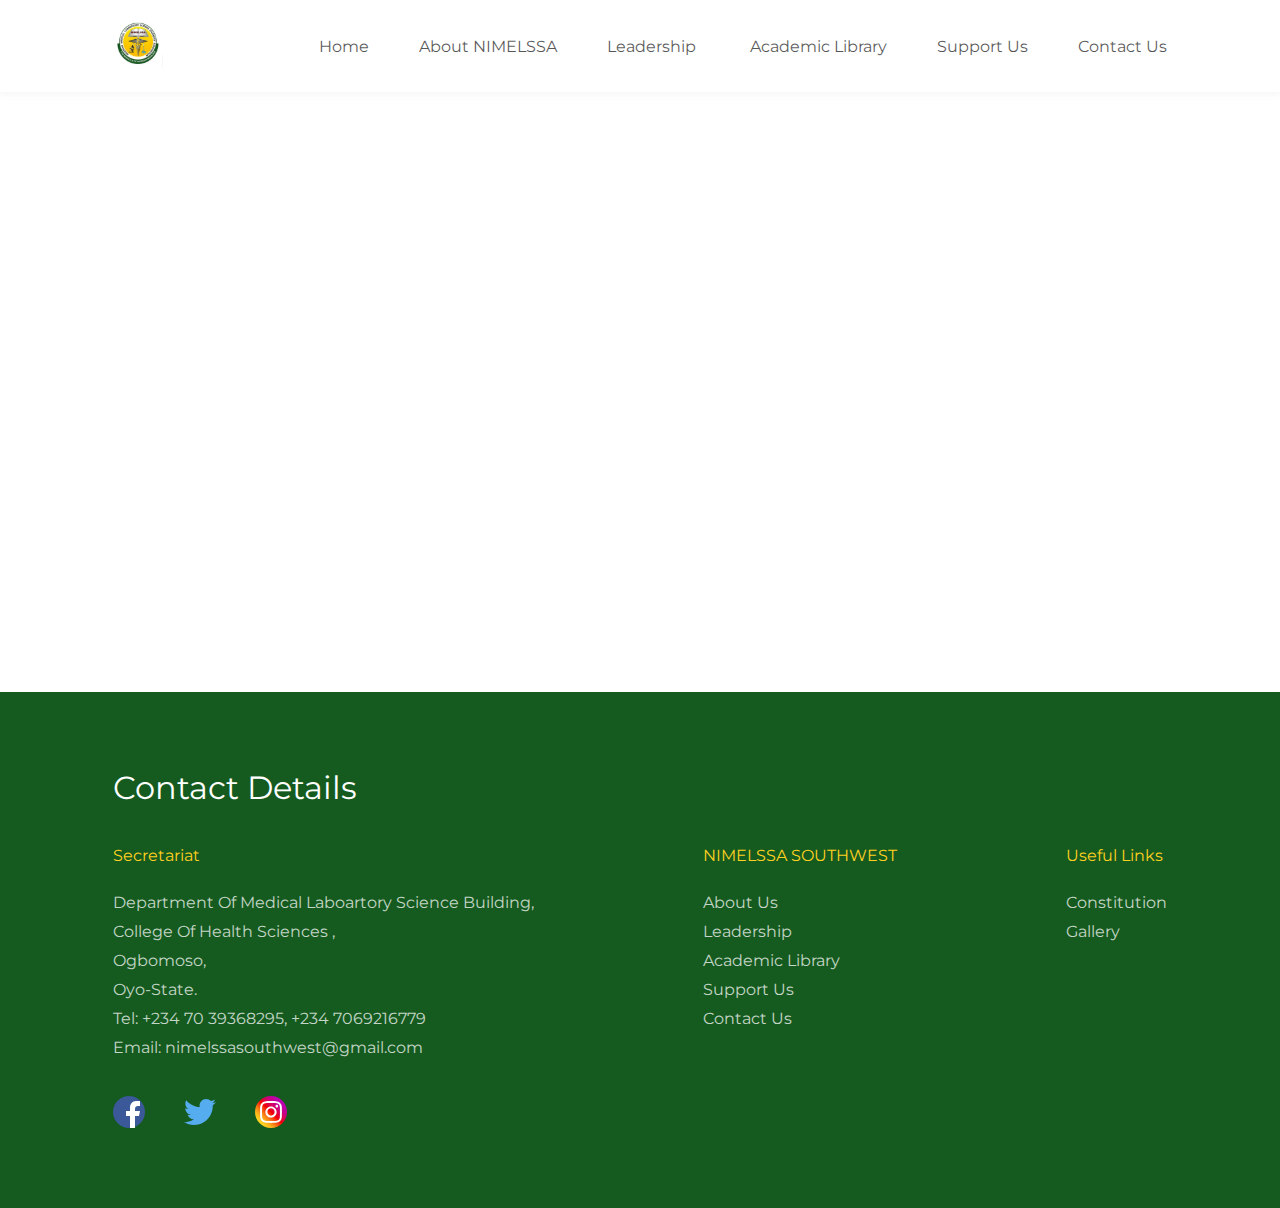
==== about-us/index.html @ 7cd4c110 "feat : added header and footer for all initial pages" ====
<!DOCTYPE html>
<html lang="en">
<head>
    <meta charset="UTF-8">
    <meta name="viewport" content="width=device-width, initial-scale=1.0">
    <title>About Us</title>
    <link rel="stylesheet" href="../assets/css/styles.css" />
    <link
      rel="shortcut icon"
      href="../assets/images/logo.svg"
      type="image/x-icon"
    />
</head>
<body>
    <div class="containers">
        <header class="header container">
          <div class="header__logo-container">
            <img
              src="../assets/images/logo.svg"
              width="50"
              height="50"
              alt="Logo"
              class="header__logo"
            />
          </div>
          <nav class="header__nav">
            <ul class="header__list">
              <li class="header__item">
                <a href="/index.html" class="header__link">Home</a>
              </li>
              <li class="header__item">
                <a href="/about-us/index.html" class="header__link"
                  >About NIMELSSA<img src="assets/images/arrow-down.svg" alt=""
                /></a>
              </li>
              <li class="header__item">
                <a href="/leadership/index.html" class="header__link"
                  >Leadership
                  <img src="assets/images/arrow-down.svg" alt="" />
                </a>
              </li>
              <li class="header__item">
                <a href="/academic-library.html" class="header__link"
                  >Academic Library</a
                >
              </li>
              <li class="header__item">
                <a href="/support.html" class="header__link">Support Us</a>
              </li>
              <li class="header__item">
                <a href="/contact.html" class="header__link">Contact Us</a>
              </li>
            </ul>
          </nav>
        </header>
        <main style="height: 600px"></main>
        <footer class="footer">
          <div class="footer__container">
            <h2 class="footer__header">Contact Details</h2>
            <div class="footer__body">
              <div class="footer__elem">
                <h3 class="footer__sub-title">Secretariat</h3>
                <div class="footer__details">
                  <div class="footer__address">
                    <p>Department Of Medical Laboartory Science Building,</p>
                    <p>College Of Health Sciences ,</p>
                    <p>Ogbomoso,</p>
                    <p>Oyo-State.</p>
                  </div>
                  <a href='tel:+234 70 39368295' class="footer__tel">
                    Tel: +234 70 39368295, +234 7069216779
                  </a>
                  <a href="mailto:nimelssasouthwest@gmail.com" class="footer__email">Email: nimelssasouthwest@gmail.com</a>
                </div>
              </div>
              <div class="footer__elem">
                <h3 class="footer__sub-title">NIMELSSA SOUTHWEST</h3>
                <div class="footer__southwest">
                  <ul class="footer__list">
                    <li>
                      <a href="/about-us/index.html">About Us</a>
                    </li>
                    <li>
                      <a href="/leadership/index.html">Leadership</a>
                    </li>
                    <li>
                      <a href="/academic-library.html">Academic Library</a>
                    </li>
                    <li>
                      <a href="/support.html">Support Us</a>
                    </li>
                    <li>
                      <a href="/contact.html">Contact Us</a>
                    </li>
                  </ul>
                </div>
              </div>
              <div class="footer__elem">
                <h3 class="footer__sub-title">Useful Links</h3>
                <div class="footer__useful-links">
                  <ul class="footer__list">
                    <li>
                      <a href="">Constitution</a>
                    </li>
                    <li>
                      <a href="">Gallery</a>
                    </li>
                  </ul>
                </div>
              </div>
            </div>
            <div class="footer__socials">
              <a href="#">
                <img src="../assets/images/facebook.svg" alt="facebook" />
              </a>
              <a href="#">
                <img src="../assets/images/twitter.svg" alt="twitter" />
              </a>
              <a href="#">
                <img src="../assets/images/instagram.svg" alt="instagram" />
              </a>
            </div>
          </div>
        </footer>
      </div>
</body>
</html>
---- assets/css/styles.css ----
@import url("https://fonts.googleapis.com/css2?family=Montserrat:wght@100;200;300;400;500;600;700;800;900&display=swap");
* {
  margin: 0;
  padding: 0;
  box-sizing: border-box;
  font-family: "Montserrat", sans-serif;
  text-decoration: none;
  list-style: none;
}

.header {
  height: 92px;
  display: flex;
  justify-content: space-between;
  align-items: center;
  color: rgba(30, 30, 30, 0.75);
  background: #fff;
  box-shadow: 0px 4px 4px 0px rgba(232, 232, 232, 0.25);
}
.header .header__nav .header__list {
  display: flex;
  gap: 50px;
  font-style: normal;
}

.container {
  margin: 0 auto;
  padding: 0 113px;
}

.footer {
  background-color: rgb(21, 91, 31);
}

.footer__container {
  height: 516px;
  margin: 0 auto;
  padding: 76px 113px;
  display: flex;
  justify-content: space-between;
  align-items: start;
  flex-direction: column;
}

.footer__header {
  color: #fff;
  font-size: 32px;
  font-style: normal;
  font-weight: 400;
  line-height: normal;
}

.footer__body {
  display: flex;
  justify-content: space-between;
  width: 100%;
}
.footer__body .footer__elem {
  display: flex;
  flex-direction: column;
  gap: 28px;
}
.footer__body .footer__elem .footer__sub-title {
  color: #ffd020;
  font-size: 16px;
  font-style: normal;
  font-weight: 400;
  line-height: normal;
}

.footer__details {
  display: flex;
  flex-direction: column;
  gap: 10px;
  color: rgba(255, 255, 255, 0.75);
}
.footer__details .footer__address {
  display: flex;
  flex-direction: column;
  gap: 10px;
}
.footer__details a {
  color: rgba(255, 255, 255, 0.75) !important;
}

.footer__list {
  display: flex;
  flex-direction: column;
  gap: 10px;
}
.footer__list a {
  color: rgba(255, 255, 255, 0.75) !important;
}

.footer__socials {
  display: flex;
  gap: 39px;
}
.footer__socials img {
  width: 32px;
  height: 32px;
}

a {
  color: rgba(30, 30, 30, 0.75);
}

/*# sourceMappingURL=styles.css.map */
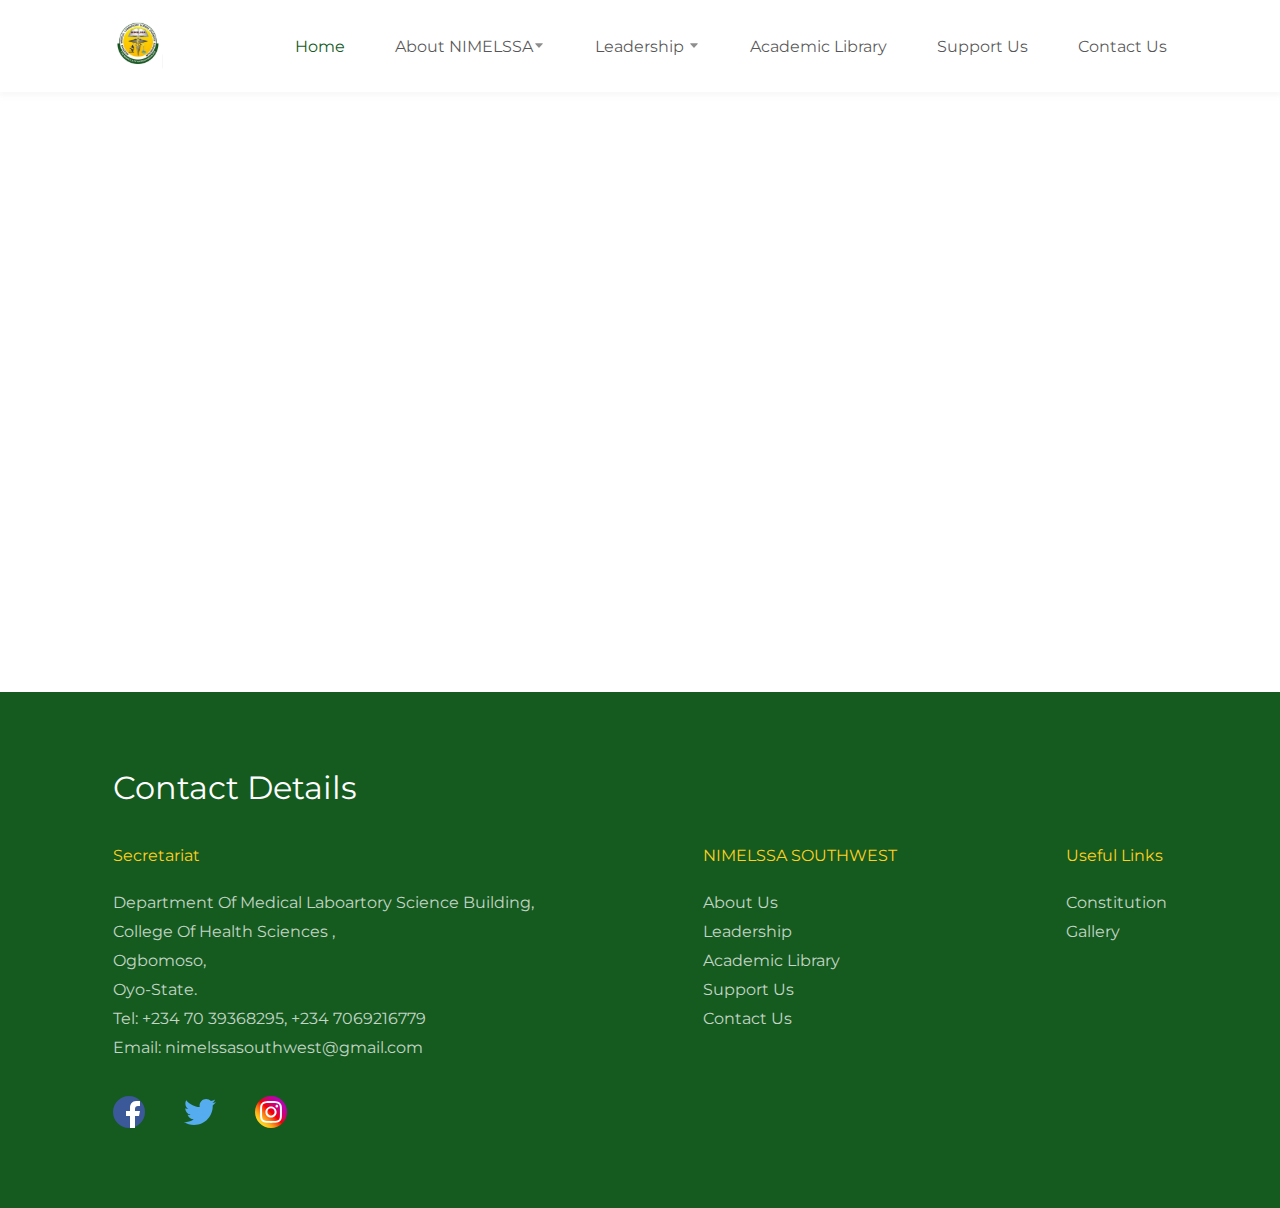
==== commit b19847ed: "feat: added submenu navbar and js file" ====
--- a/about-us/index.html
+++ b/about-us/index.html
@@ -1,8 +1,8 @@
 <!DOCTYPE html>
 <html lang="en">
-<head>
-    <meta charset="UTF-8">
-    <meta name="viewport" content="width=device-width, initial-scale=1.0">
+  <head>
+    <meta charset="UTF-8" />
+    <meta name="viewport" content="width=device-width, initial-scale=1.0" />
     <title>About Us</title>
     <link rel="stylesheet" href="../assets/css/styles.css" />
     <link
@@ -10,118 +10,155 @@
       href="../assets/images/logo.svg"
       type="image/x-icon"
     />
-</head>
-<body>
+  </head>
+  <body>
     <div class="containers">
-        <header class="header container">
-          <div class="header__logo-container">
-            <img
-              src="../assets/images/logo.svg"
-              width="50"
-              height="50"
-              alt="Logo"
-              class="header__logo"
-            />
-          </div>
-          <nav class="header__nav">
-            <ul class="header__list">
-              <li class="header__item">
-                <a href="/index.html" class="header__link">Home</a>
-              </li>
-              <li class="header__item">
-                <a href="/about-us/index.html" class="header__link"
-                  >About NIMELSSA<img src="assets/images/arrow-down.svg" alt=""
-                /></a>
-              </li>
-              <li class="header__item">
-                <a href="/leadership/index.html" class="header__link"
-                  >Leadership
-                  <img src="assets/images/arrow-down.svg" alt="" />
+      <header class="header container">
+        <div class="header__logo-container">
+          <img
+            src="../assets/images/logo.svg"
+            width="50"
+            height="50"
+            alt="Logo"
+            class="header__logo"
+          />
+        </div>
+        <nav class="header__nav">
+          <ul class="header__list">
+            <li class="header__item">
+              <a href="index.html" class="header__link">Home</a>
+            </li>
+            <li class="header__item header__has-sub-item">
+              <a href="javascript:void(0)" class="header__link"
+                >About NIMELSSA<img src="../assets/images/arrow-down.svg" alt=""
+              /></a>
+              <ul class="header__sub-item">
+                <li>
+                  <a href="/about-us/index.html">About Us</a>
+                </li>
+                <li>
+                  <a href="/about-us/our-structure.html">Our Structure</a>
+                </li>
+                <li>
+                  <a href="/about-us/activities.html">Activities</a>
+                </li>
+                <li>
+                  <a href="/about-us/history.html">Our History</a>
+                </li>
+              </ul>
+            </li>
+            <li class="header__item header__has-sub-item">
+              <a href="javascript:void(0)" class="header__link"
+                >Leadership
+                <img src="../assets/images/arrow-down.svg" alt="" />
+              </a>
+              <ul class="header__sub-item">
+                <li>
+                  <a href="#"
+                    >National Executive Council</a
+                  >
+                </li>
+                <li>
+                  <a href="/leadership/regional-executive-council.html"
+                    >Regional Executive Council</a
+                  >
+                </li>
+                <li>
+                  <a href="/leadership/provisional-executive-council.html"
+                    >Provisional Executive Council</a
+                  >
+                </li>
+              </ul>
+            </li>
+
+            <li class="header__item">
+              <a href="/academic-library.html" class="header__link"
+                >Academic Library</a
+              >
+            </li>
+            <li class="header__item">
+              <a href="/support.html" class="header__link">Support Us</a>
+            </li>
+            <li class="header__item">
+              <a href="/contact.html" class="header__link">Contact Us</a>
+            </li>
+          </ul>
+        </nav>
+      </header>
+      <main style="height: 600px"></main>
+      <footer class="footer">
+        <div class="footer__container">
+          <h2 class="footer__header">Contact Details</h2>
+          <div class="footer__body">
+            <div class="footer__elem">
+              <h3 class="footer__sub-title">Secretariat</h3>
+              <div class="footer__details">
+                <div class="footer__address">
+                  <p>Department Of Medical Laboartory Science Building,</p>
+                  <p>College Of Health Sciences ,</p>
+                  <p>Ogbomoso,</p>
+                  <p>Oyo-State.</p>
+                </div>
+                <a href="tel:+234 70 39368295" class="footer__tel">
+                  Tel: +234 70 39368295, +234 7069216779
                 </a>
-              </li>
-              <li class="header__item">
-                <a href="/academic-library.html" class="header__link"
-                  >Academic Library</a
+                <a
+                  href="mailto:nimelssasouthwest@gmail.com"
+                  class="footer__email"
+                  >Email: nimelssasouthwest@gmail.com</a
                 >
-              </li>
-              <li class="header__item">
-                <a href="/support.html" class="header__link">Support Us</a>
-              </li>
-              <li class="header__item">
-                <a href="/contact.html" class="header__link">Contact Us</a>
-              </li>
-            </ul>
-          </nav>
-        </header>
-        <main style="height: 600px"></main>
-        <footer class="footer">
-          <div class="footer__container">
-            <h2 class="footer__header">Contact Details</h2>
-            <div class="footer__body">
-              <div class="footer__elem">
-                <h3 class="footer__sub-title">Secretariat</h3>
-                <div class="footer__details">
-                  <div class="footer__address">
-                    <p>Department Of Medical Laboartory Science Building,</p>
-                    <p>College Of Health Sciences ,</p>
-                    <p>Ogbomoso,</p>
-                    <p>Oyo-State.</p>
-                  </div>
-                  <a href='tel:+234 70 39368295' class="footer__tel">
-                    Tel: +234 70 39368295, +234 7069216779
-                  </a>
-                  <a href="mailto:nimelssasouthwest@gmail.com" class="footer__email">Email: nimelssasouthwest@gmail.com</a>
-                </div>
-              </div>
-              <div class="footer__elem">
-                <h3 class="footer__sub-title">NIMELSSA SOUTHWEST</h3>
-                <div class="footer__southwest">
-                  <ul class="footer__list">
-                    <li>
-                      <a href="/about-us/index.html">About Us</a>
-                    </li>
-                    <li>
-                      <a href="/leadership/index.html">Leadership</a>
-                    </li>
-                    <li>
-                      <a href="/academic-library.html">Academic Library</a>
-                    </li>
-                    <li>
-                      <a href="/support.html">Support Us</a>
-                    </li>
-                    <li>
-                      <a href="/contact.html">Contact Us</a>
-                    </li>
-                  </ul>
-                </div>
-              </div>
-              <div class="footer__elem">
-                <h3 class="footer__sub-title">Useful Links</h3>
-                <div class="footer__useful-links">
-                  <ul class="footer__list">
-                    <li>
-                      <a href="">Constitution</a>
-                    </li>
-                    <li>
-                      <a href="">Gallery</a>
-                    </li>
-                  </ul>
-                </div>
               </div>
             </div>
-            <div class="footer__socials">
-              <a href="#">
-                <img src="../assets/images/facebook.svg" alt="facebook" />
-              </a>
-              <a href="#">
-                <img src="../assets/images/twitter.svg" alt="twitter" />
-              </a>
-              <a href="#">
-                <img src="../assets/images/instagram.svg" alt="instagram" />
-              </a>
+            <div class="footer__elem">
+              <h3 class="footer__sub-title">NIMELSSA SOUTHWEST</h3>
+              <div class="footer__southwest">
+                <ul class="footer__list">
+                  <li>
+                    <a href="/about-us/index.html">About Us</a>
+                  </li>
+                  <li>
+                    <a href="/leadership/index.html">Leadership</a>
+                  </li>
+                  <li>
+                    <a href="/academic-library.html">Academic Library</a>
+                  </li>
+                  <li>
+                    <a href="/support.html">Support Us</a>
+                  </li>
+                  <li>
+                    <a href="/contact.html">Contact Us</a>
+                  </li>
+                </ul>
+              </div>
+            </div>
+            <div class="footer__elem">
+              <h3 class="footer__sub-title">Useful Links</h3>
+              <div class="footer__useful-links">
+                <ul class="footer__list">
+                  <li>
+                    <a href="">Constitution</a>
+                  </li>
+                  <li>
+                    <a href="">Gallery</a>
+                  </li>
+                </ul>
+              </div>
             </div>
           </div>
-        </footer>
-      </div>
-</body>
-</html>+          <div class="footer__socials">
+            <a href="#">
+              <img src="../assets/images/facebook.svg" alt="facebook" />
+            </a>
+            <a href="#">
+              <img src="../assets/images/twitter.svg" alt="twitter" />
+            </a>
+            <a href="#">
+              <img src="../assets/images/instagram.svg" alt="instagram" />
+            </a>
+          </div>
+        </div>
+      </footer>
+    </div>
+    <script src="../assets/scripts/main.js"></script>
+  </body>
+</html>
--- a/assets/css/styles.css
+++ b/assets/css/styles.css
@@ -21,6 +21,45 @@
   display: flex;
   gap: 50px;
   font-style: normal;
+}
+
+.header__item.header__item_active a {
+  color: rgb(21, 91, 31) !important;
+}
+
+.header__has-sub-item {
+  position: relative;
+}
+
+.header__sub-item {
+  display: flex;
+  visibility: hidden;
+  flex-direction: column;
+  padding: 38px 0px 24px 0px;
+  justify-content: flex-end;
+  align-items: flex-start;
+  gap: 8px;
+  position: absolute;
+  z-index: 50;
+  top: 40px;
+  background-color: #fff;
+  box-shadow: 0px 4px 4px 0px rgba(232, 232, 232, 0.25);
+}
+.header__sub-item li > a {
+  display: flex;
+  align-items: center;
+  width: 293px;
+  padding: 12px 20px 13px 40px;
+}
+.header__sub-item li > a.greenBg {
+  background-color: rgb(21, 91, 31);
+  color: white !important;
+}
+.header__sub-item a {
+  color: rgba(30, 30, 30, 0.75) !important;
+}
+.header__sub-item.header__sub-item_active {
+  visibility: visible;
 }
 
 .container {
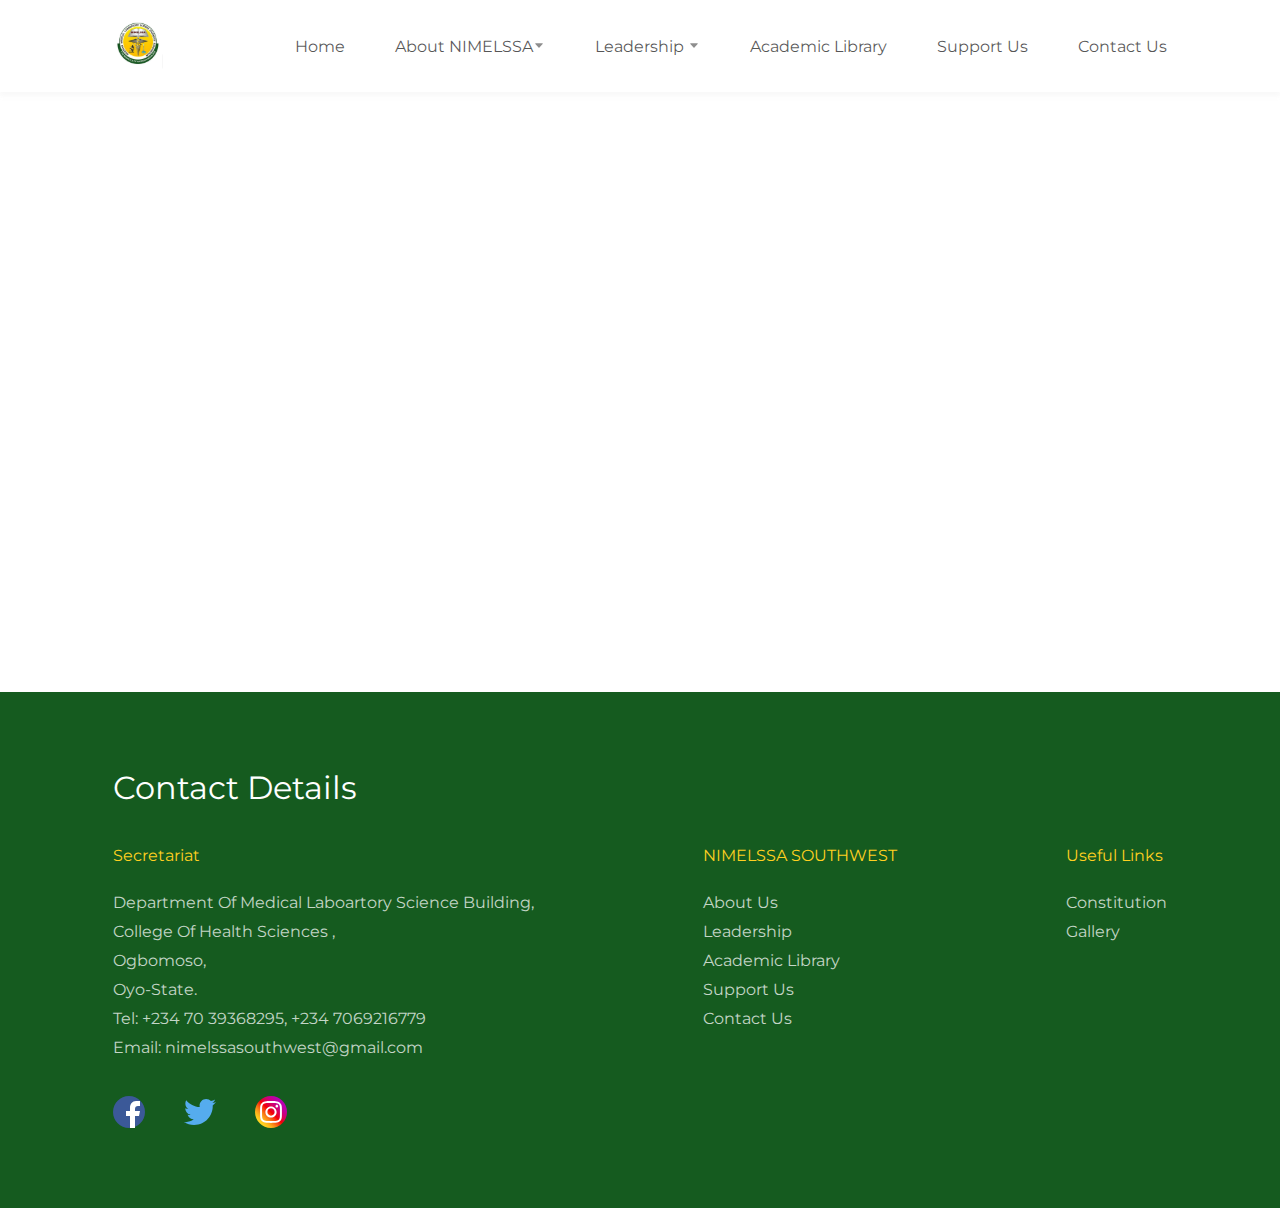
==== commit 5cf9c3ae: "feat : code test for components breakdown" ====
--- a/about-us/index.html
+++ b/about-us/index.html
@@ -26,7 +26,7 @@
         <nav class="header__nav">
           <ul class="header__list">
             <li class="header__item">
-              <a href="index.html" class="header__link">Home</a>
+              <a href="/index.html" class="header__link">Home</a>
             </li>
             <li class="header__item header__has-sub-item">
               <a href="javascript:void(0)" class="header__link"
